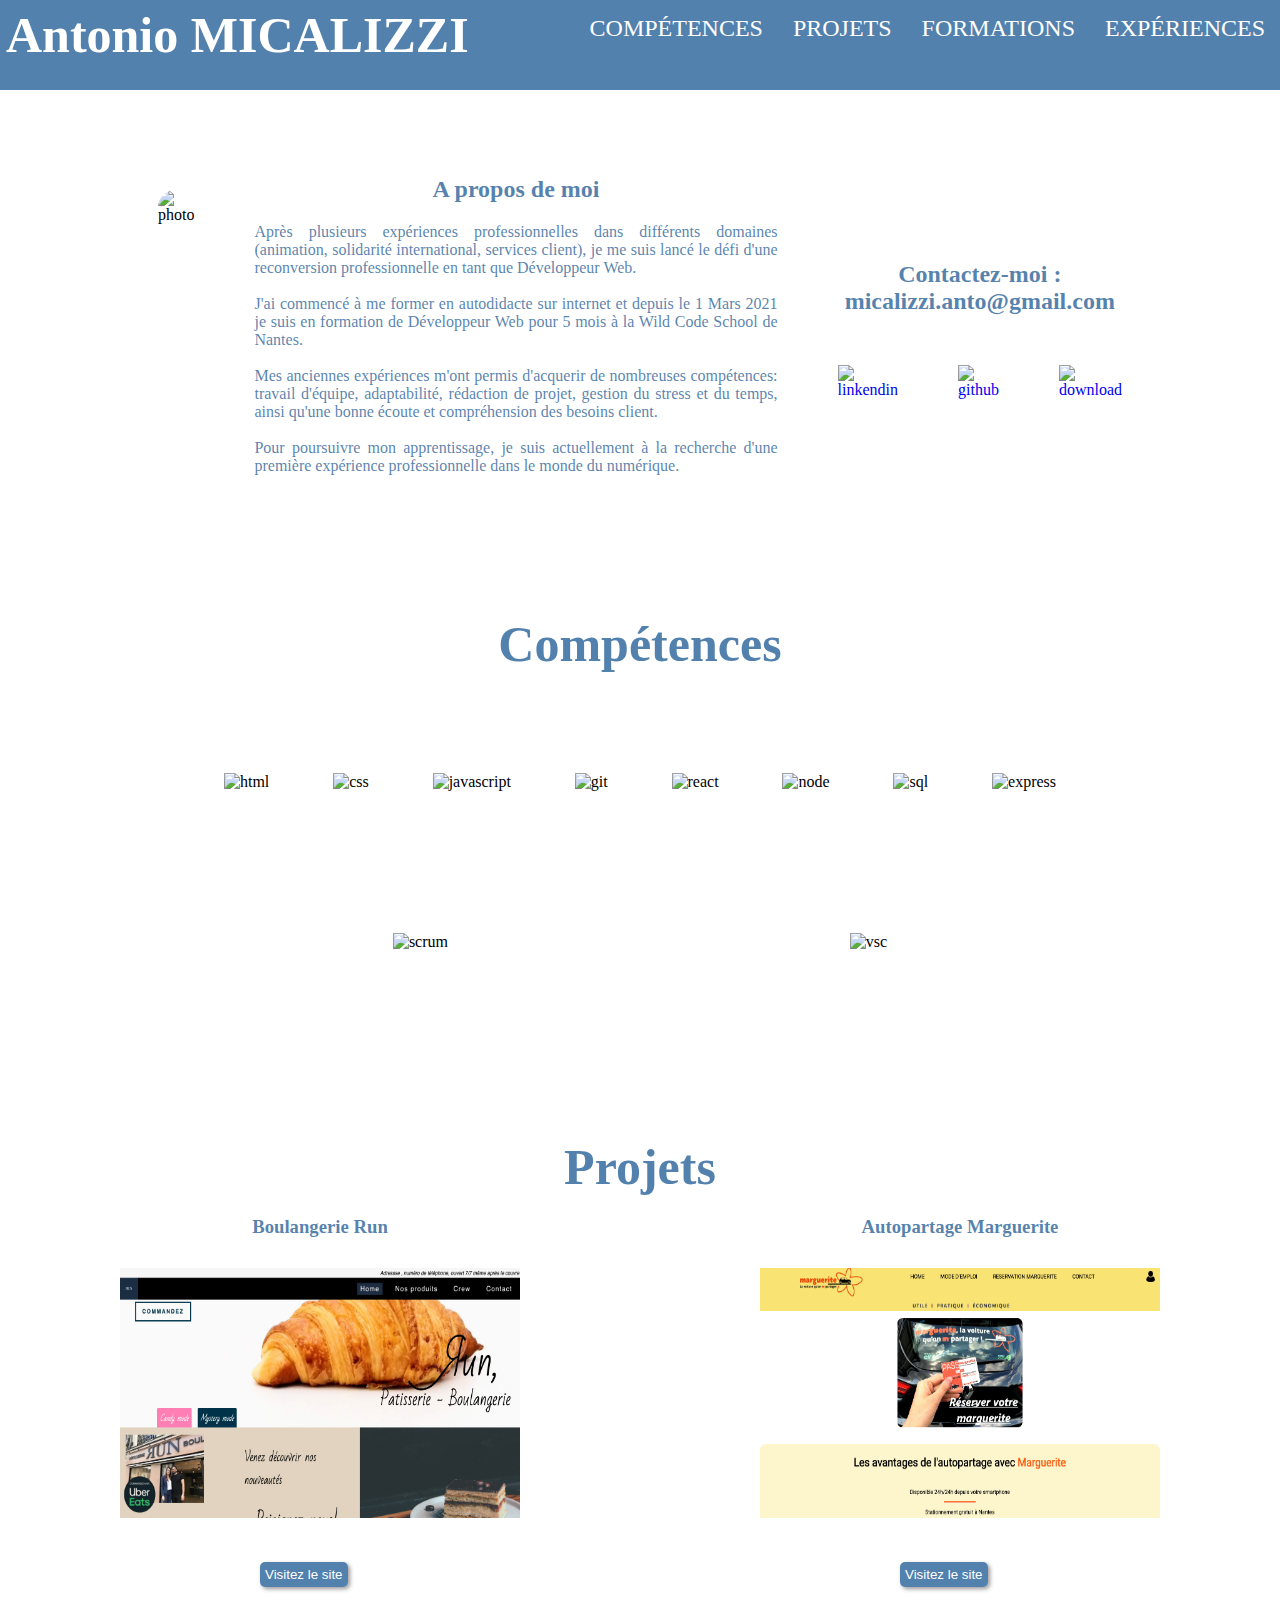
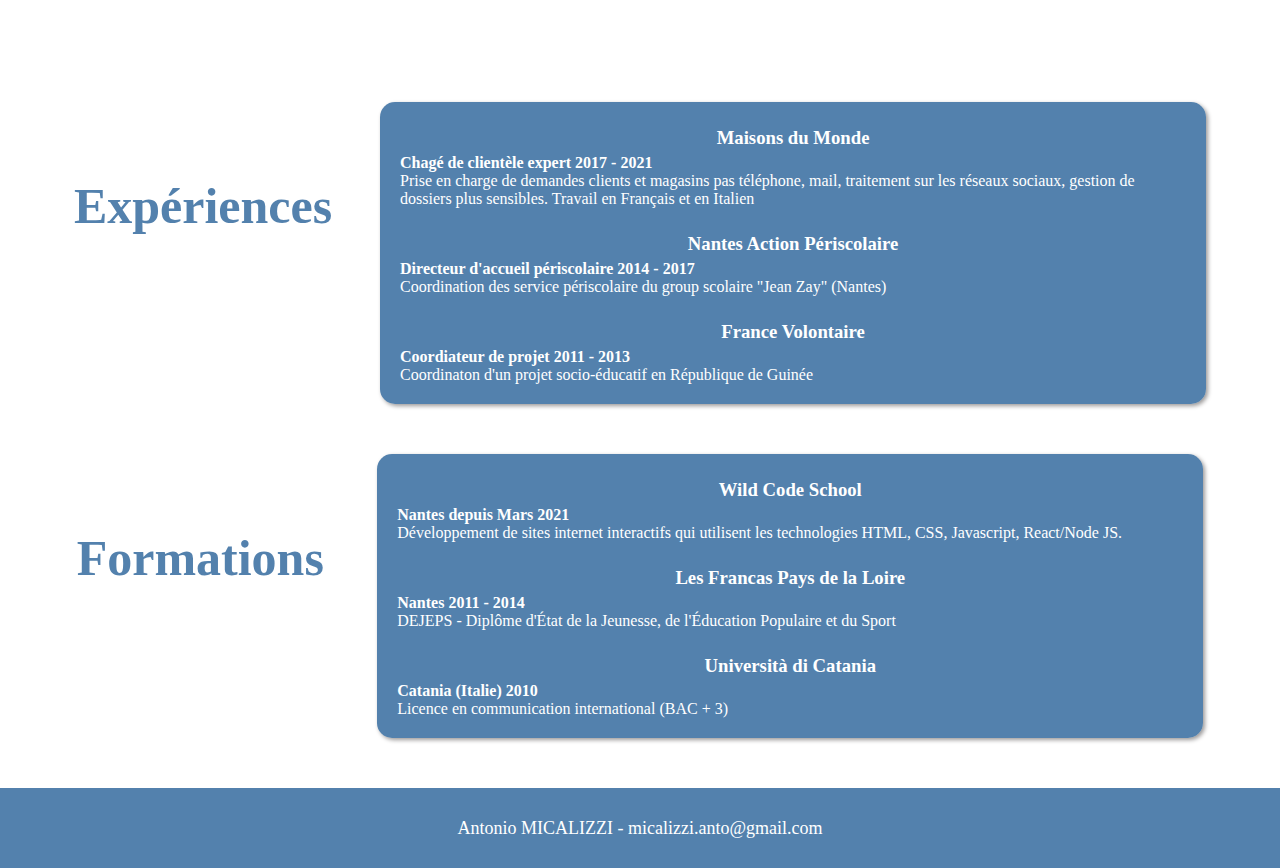
==== index.html @ 5dd9bfe7 "creation index" ====
<!DOCTYPE html>
<html lang="en">
  <head>
    <meta charset="UTF-8" />
    <meta http-equiv="X-UA-Compatible" content="IE=edge" />
    <meta name="viewport" content="width=device-width, initial-scale=1.0" />
    <title>Antonio Micalizzi</title>
    <link rel="stylesheet" href="portfolio.css" />
    <script src="https://kit.fontawesome.com/a076d05399.js"></script>
  </head>
  <body>
    <nav>
      <div class="logo"><h1>Antonio MICALIZZI</h1></div>
      <div class="openMenu"><i class="fa fa-bars"></i></div>
      <ul class="mainMenu">
        <li><a href="#onglet-competences">Compétences</a></li>
        <li><a href="#onglet-projets">Projets</a></li>
        <li><a href="#onglet-formations">Formations</a></li>
        <li><a href="#onglet-experiences">Expériences</a></li>
        <div class="closeMenu"><i class="fa fa-times"></i></div>
      </ul>
    </nav>
    <div class="container">
      <img
        class="photo"
        src="https://media-exp1.licdn.com/dms/image/C4D03AQGnUxN_brv_iQ/profile-displayphoto-shrink_800_800/0/1621345326053?e=1626912000&v=beta&t=5FgFx3yftNhXiPreWXfeR2L4rRF0owhywZeGiz99bsY"
        alt="photo"
      />
      <div class="apropos">
        <h2>A propos de moi</h2>
        <p>
          Après plusieurs expériences professionnelles dans différents domaines
          (animation, solidarité international, services client), je me suis
          lancé le défi d'une reconversion professionnelle en tant que
          Développeur Web.
        </p>
        <br />
        <p>
          J'ai commencé à me former en autodidacte sur internet et depuis le 1
          Mars 2021 je suis en formation de Développeur Web pour 5 mois à la
          Wild Code School de Nantes.
        </p>
        <br />
        <p>
          Mes anciennes expériences m'ont permis d'acquerir de nombreuses
          compétences: travail d'équipe, adaptabilité, rédaction de projet,
          gestion du stress et du temps, ainsi qu'une bonne écoute et
          compréhension des besoins client.
        </p>
        <br />
        <p>
          Pour poursuivre mon apprentissage, je suis actuellement à la recherche
          d'une première expérience professionnelle dans le monde du numérique.
        </p>
      </div>

      <div class="contact">
        <h2>
          Contactez-moi : <br />
          micalizzi.anto@gmail.com
        </h2>
        <div class="logo-contact">
          <a
            href="https://www.linkedin.com/in/antonio-micalizzi/"
            target="_blank"
          >
            <img
              src="https://www.saloninfirmier.fr/content/uploads/2018/07/logo-linkedin.png"
              alt="linkendin"
          /></a>
          <a href="https://github.com/antoniomicalizzi" target="_blank">
            <img
              src="https://encrypted-tbn0.gstatic.com/images?q=tbn:ANd9GcStJ661_VwO4iG6mzSlGKrrM3SD7L8iPCl7Zg&usqp=CAU"
              alt="github"
          /></a>
          <a href="cvantonio.pdf" download>
            <img src="http://pngimg.com/uploads/cv/cv_PNG4.png" alt="download"
          /></a>
        </div>
      </div>
    </div>

    <div class="competences" id="onglet-competences">
      <h2>Compétences</h2>
      <div class="logo-competences">
        <img
          src="https://upload.wikimedia.org/wikipedia/commons/thumb/6/61/HTML5_logo_and_wordmark.svg/512px-HTML5_logo_and_wordmark.svg.png"
          alt="html"
        />
        <img
          src="https://upload.wikimedia.org/wikipedia/commons/thumb/d/d5/CSS3_logo_and_wordmark.svg/1200px-CSS3_logo_and_wordmark.svg.png"
          alt="css"
        />
        <img
          src="https://logos-marques.com/wp-content/uploads/2021/03/JavaScript-Logo.png"
          alt="javascript"
        />
        <img
          src="https://encrypted-tbn0.gstatic.com/images?q=tbn:ANd9GcStJ661_VwO4iG6mzSlGKrrM3SD7L8iPCl7Zg&usqp=CAU"
          alt="git"
        />
        <img
          src="https://cdn.iconscout.com/icon/free/png-512/react-1-282599.png"
          alt="react"
        />
        <img
          src="https://cdn.pixabay.com/photo/2015/04/23/17/41/node-js-736399_960_720.png"
          alt="node"
        />
        <img
          src="https://upload.wikimedia.org/wikipedia/fr/thumb/6/62/MySQL.svg/1200px-MySQL.svg.png"
          alt="sql"
        />
        <img
          src="https://www.hello-pomelo.com:8080/wp-content/uploads/2019/07/expressjs.png"
          alt="express"
        />
        <img
          src="https://www.flag-systemes.com/wp-content/uploads/2019/03/logo-agile-scrum.jpg"
          alt="scrum"
        />
        <img
          src="https://iconape.com/wp-content/files/ie/112455/svg/visual-studio-code-1.svg"
          alt="vsc"
        />
      </div>
    </div>
    <h2 id="onglet-projets">Projets</h2>
    <div class="projets">
      <div class="run">
        <h3>Boulangerie Run</h3>

        <img src="projetrun.png" alt="run" />
        <span class="textbox"
          >Projet réalisé pendant la formation sur 2 semaines, en équipe de 4
          personnes. Réalisation d'un site pour une boulangerie. Site
          responsive. Nous avons utilisé que de l'html et du css.
        </span>
        <div class="btn-run">
          <a
            href="https://vgaugler.github.io/RunBoulangerie-HTML-CSS-JS/index.html"
            target="_blank"
            ><button type="button">Visitez le site</button>
          </a>
        </div>
      </div>
      <div class="marguerite">
        <h3>Autopartage Marguerite</h3>
        <img src="projetmarguerite.png" alt="marguerite" />
        <span class="textbox"
          >Deuxième projet de la formation, un mois de travail en équipe de 5.
          Site de reservation d'un service d'autopartage. Développé avec React,
          appel d'API, utilisation de leaflet.
        </span>
        <div class="btn-marguerite">
          <a href="https://marguerite-autopartage.netlify.app/" target="_blank">
            <button type="button">Visitez le site</button>
          </a>
        </div>
      </div>
    </div>

    <div class="experiences">
      <h2 id="onglet-experiences">Expériences</h2>
      <div class="experiences-list">
        <ul>
          <li>
            <h3>Maisons du Monde</h3>
            <h4>Chagé de clientèle expert 2017 - 2021</h4>
            <p>
              Prise en charge de demandes clients et magasins pas téléphone,
              mail, traitement sur les réseaux sociaux, gestion de dossiers plus
              sensibles. Travail en Français et en Italien
            </p>
          </li>
          <li>
            <h3>Nantes Action Périscolaire</h3>
            <h4>Directeur d'accueil périscolaire 2014 - 2017</h4>
            <p>
              Coordination des service périscolaire du group scolaire "Jean Zay"
              (Nantes)
            </p>
          </li>
          <li>
            <h3>France Volontaire</h3>
            <h4>Coordiateur de projet 2011 - 2013</h4>
            <p>
              Coordinaton d'un projet socio-éducatif en République de Guinée
            </p>
          </li>
        </ul>
      </div>
    </div>
    <div class="formation">
      <h2 id="onglet-formations">Formations</h2>
      <ul class="formations-list">
        <li>
          <h3>Wild Code School</h3>
          <h4>Nantes depuis Mars 2021</h4>
          <p>
            Développement de sites internet interactifs qui utilisent les
            technologies HTML, CSS, Javascript, React/Node JS.
          </p>
        </li>
        <li>
          <h3>Les Francas Pays de la Loire</h3>
          <h4>Nantes 2011 - 2014</h4>
          <p>
            DEJEPS - Diplôme d'État de la Jeunesse, de l'Éducation Populaire et
            du Sport
          </p>
        </li>
        <li>
          <h3>Università di Catania</h3>
          <h4>Catania (Italie) 2010</h4>
          <p>Licence en communication international (BAC + 3)</p>
        </li>
      </ul>
    </div>
    <footer>
      <p>Antonio MICALIZZI - micalizzi.anto@gmail.com</p>
    </footer>
    <script src="portfolio.js"></script>
  </body>
</html>
---- portfolio.css ----
* {
  padding: 0;
  margin: 0;
  text-decoration: none;
  list-style: none;
  box-sizing: border-box;
  margin: 0;
  padding: 0;
}
body {
  margin: 0;
}
h2 {
  color: #084b8ab2;
}
nav {
  background-color: #084b8ab2;
  color: #fff;
  display: flex;
  justify-content: space-between;
  height: 90px;
  width: 100%;
}
nav .mainMenu {
  display: flex;
  list-style: none;
}
nav .mainMenu li a {
  display: inline-block;
  padding: 15px;
  text-decoration: none;
  text-transform: uppercase;
  color: #fff;
  font-size: 1.5rem;
}
nav .mainMenu li a:hover {
  background: rgba(78, 79, 82, 0.507);
}
nav .openMenu {
  font-size: 2rem;
  margin: 20px;
  display: none;
  cursor: pointer;
}
nav .mainMenu .closeMenu {
  font-size: 2rem;
  display: none;
  cursor: pointer;
}

nav .logo {
  margin: 6px;
  font-size: 25px;
  cursor: pointer;
}

.photo {
  height: 300px;
  border-radius: 250px;
  margin-top: 100px;
}
img {
  height: 50px;
  margin: 30px;
}
.container {
  display: flex;
  justify-content: space-around;
  width: 80%;
  align-items: center;
  margin: auto;
}
.container h2 {
  margin: auto;
}
.contact {
  display: flex;
  flex-wrap: wrap;
  justify-content: space-between;
  margin-top: 80px;
  color: #084b8ab2;
}
.contact a {
  background: none;
}
.logo-contact {
  display: flex;
}
.competences {
  display: block;
  width: 70%;
  margin: auto;
  padding-top: 20px;
}
.logo-competences {
  margin-top: 50px;
  display: flex;
  flex-wrap: wrap;
  justify-content: space-around;
}
.competences img {
  height: 100px;
}
.competences img:hover {
  cursor: pointer;
  transform: scale(1.3);
}
.apropos {
  margin-top: 40px;
  color: #084b8ab2;
  text-align: justify;
  padding: 0 30px;
}
h2 {
  text-align: center;
  padding-bottom: 20px;
}
.projets {
  display: flex;
  align-items: center;
  justify-content: space-around;
}
.projets img {
  height: 250px;
  width: 400px;
}
.projets h3 {
  text-align: center;
  color: #084b8ab2;
}
.projets a {
  background: none;
}
.run span,
.marguerite span {
  height: 250px;
  width: 400px;
  text-align: center;
  position: relative;
  opacity: 0.8;
  display: none;
  margin-left: 30px;
  background-color: #084b8ab2;
  backdrop-filter: blur(10px);
  padding: 20px;
}
.run:hover span,
.marguerite:hover span {
  margin-top: -280px;
  transition: 1s;
  display: block;
  color: white;
  font-size: large;
}
.btn-run {
  position: absolute;
  margin-left: 150px;
  cursor: pointer;
}
.btn-marguerite {
  position: absolute;
  margin-left: 150px;
  cursor: pointer;
}
button {
  background-color: #084b8ab2;
  border: none;
  padding: 5px;
  color: white;
  border-radius: 5px;
  box-shadow: 2px 2px 4px rgb(155, 153, 153);
  margin-left: 20px;
  margin-top: 10px;
}
.experiences {
  display: flex;
  justify-content: space-around;
  margin: 150px 50px 50px;
}
.experiences h2,
.competences h2,
#onglet-projets,
.formation h2 {
  color: #084b8ab2;
  margin-top: 75px;
  font-size: 50px;
}
.experiences-list {
  background: #084b8ab2;
  color: white;
  padding: 10px;
  width: 70%;
  line-height: 1, 5px;
  border-radius: 15px;
  box-shadow: 2px 2px 4px rgb(155, 153, 153);
}
.experiences-list h3 {
  text-align: center;
  margin: 5px;
}
.experiences-list li {
  padding: 10px;
}
.formation {
  display: flex;
  justify-content: space-around;
  margin: 50px;
}
.formations-list {
  background: #084b8ab2;
  color: white;
  padding: 10px;
  width: 70%;
  line-height: 1, 5px;
  border-radius: 15px;
  box-shadow: 2px 2px 4px rgb(155, 153, 153);
}
.formations-list h3 {
  text-align: center;
  margin: 5px;
}
.formations-list li {
  padding: 10px;
}
footer {
  background-color: #084b8ab2;
  height: 80px;
  width: 100%;
  text-align: center;
  line-height: 80px;
  color: white;
  font-size: large;
}

@media (max-width: 858px) {
  .body {
    justify-content: center;
  }
  .nav {
    width: 100%;
  }
  nav .mainMenu {
    height: 100vh;
    width: 100%;
    position: fixed;
    top: 0;
    right: 0;
    left: 0;
    z-index: 10;
    flex-direction: column;
    justify-content: center;
    align-items: center;
    background: #084b8ab2;
    transition: top 1s ease;
    display: none;
  }
  nav .mainMenu .closeMenu {
    display: block;
    position: absolute;
    top: 20px;
    right: 20px;
  }
  nav .openMenu {
    display: block;
  }
  nav .mainMenu li a:hover {
    background: none;
    color: rgba(78, 79, 82, 0.507);
    font-size: 1.6rem;
  }
  label.logo {
    font-size: 15px;
  }

  .contact {
    flex-direction: column;
  }
  .apropos p {
    font-size: 20px;
  }
  .container {
    display: block;
  }
  .logo-contact {
    width: 5px;
  }
  .competences img {
    height: 40px;
    justify-content: space-around;
  }
  .projets {
    display: block;
  }
  .projets img {
    width: 340px;
  }
  .marguerite {
    margin-top: 50px;
  }
  .experiences {
    display: flex;
    flex-direction: column;
    justify-content: center;
    align-items: center;
  }
  .experiences {
    align-items: center;
  }
  .experiences-list {
    width: 95%;
  }
  .formation {
    display: flex;
    flex-direction: column;
    justify-content: center;
    align-items: center;
  }
  .formations-list {
    width: 95%;
  }
  .experiences h2,
  .competences h2,
  #onglet-projets,
  .formation h2 {
    margin-top: 5px;
  }
  footer {
    font-size: 15px;
  }
}
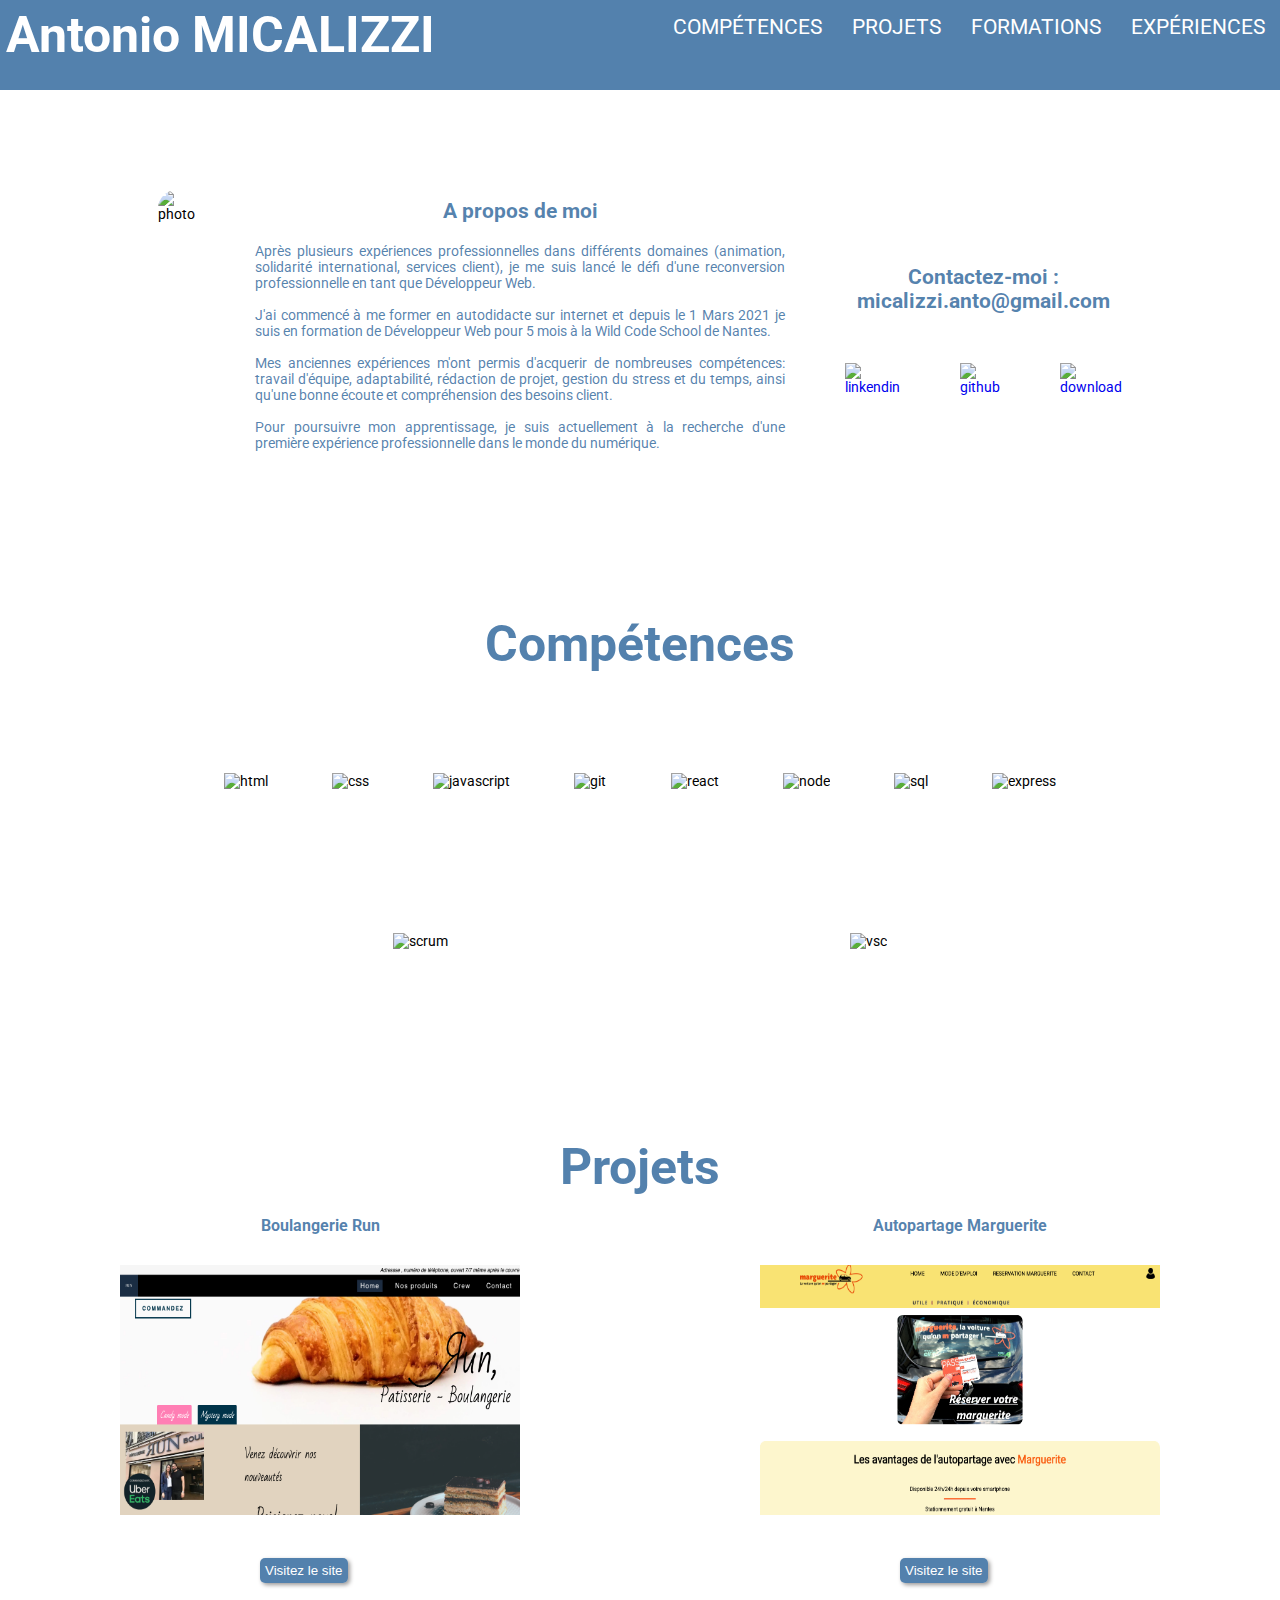
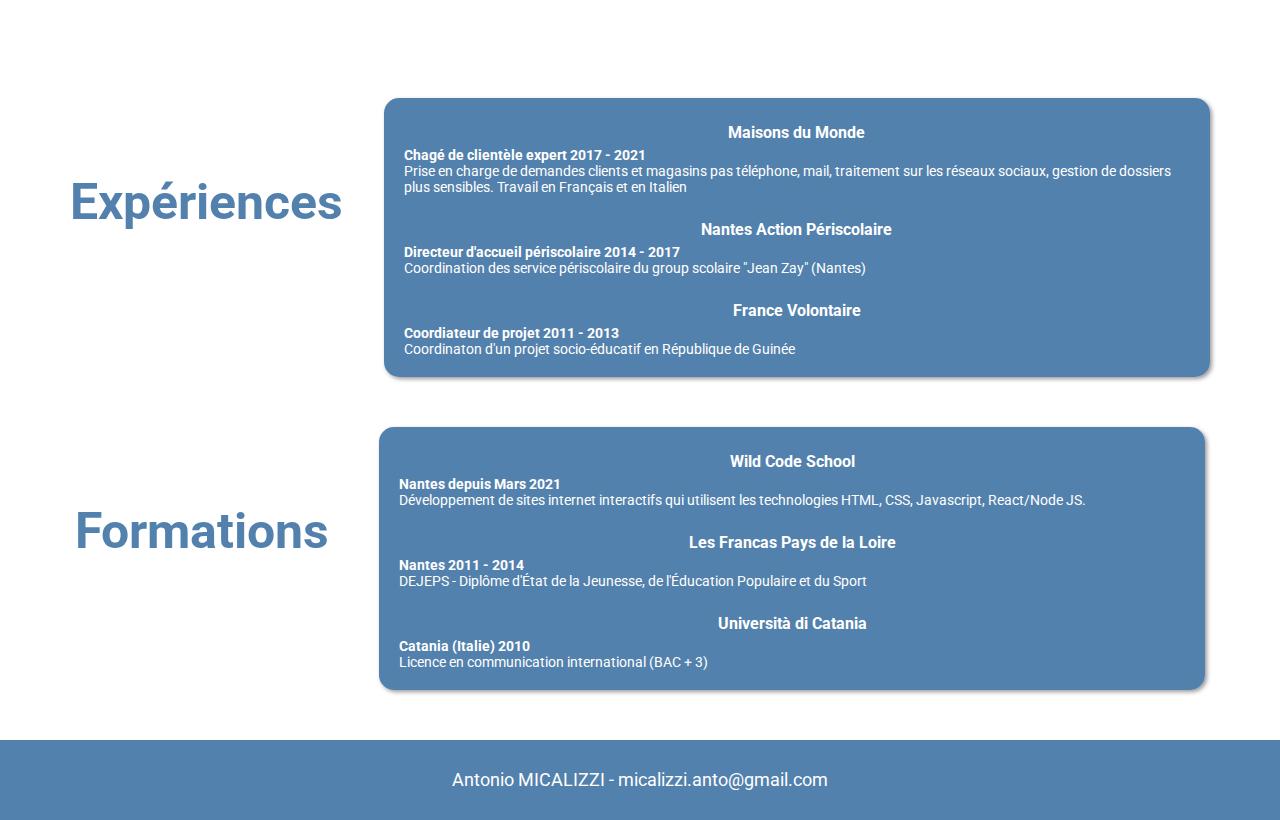
==== commit a5d1242a: "changement police" ====
--- a/index.html
+++ b/index.html
@@ -5,7 +5,7 @@
     <meta http-equiv="X-UA-Compatible" content="IE=edge" />
     <meta name="viewport" content="width=device-width, initial-scale=1.0" />
     <title>Antonio Micalizzi</title>
-    <link rel="stylesheet" href="portfolio.css" />
+    <link rel="stylesheet" href="portfolio-back.css" />
     <script src="https://kit.fontawesome.com/a076d05399.js"></script>
   </head>
   <body>
--- a/portfolio-back.css
+++ b/portfolio-back.css
@@ -0,0 +1,339 @@
+@import url('https://fonts.googleapis.com/css2?family=Roboto:wght@500;700&display=swap');
+
+html {
+  width: 100vw;
+  font-size: 14px;
+  font-family: Roboto, 'Open Sans', 'Helvetica Neue', sans-serif;
+}
+* {
+  padding: 0;
+  margin: 0;
+  text-decoration: none;
+  list-style: none;
+  box-sizing: border-box;
+  margin: 0;
+  padding: 0;
+}
+body {
+  margin: 0;
+}
+h2 {
+  color: #084b8ab2;
+}
+nav {
+  background-color: #084b8ab2;
+  color: #fff;
+  display: flex;
+  justify-content: space-between;
+  height: 90px;
+  width: 100%;
+}
+nav .mainMenu {
+  display: flex;
+  list-style: none;
+}
+nav .mainMenu li a {
+  display: inline-block;
+  padding: 15px;
+  text-decoration: none;
+  text-transform: uppercase;
+  color: #fff;
+  font-size: 1.5rem;
+}
+nav .mainMenu li a:hover {
+  background: rgba(78, 79, 82, 0.507);
+}
+nav .openMenu {
+  font-size: 2rem;
+  margin: 20px;
+  display: none;
+  cursor: pointer;
+}
+nav .mainMenu .closeMenu {
+  font-size: 2rem;
+  display: none;
+  cursor: pointer;
+}
+
+nav .logo {
+  margin: 6px;
+  font-size: 25px;
+  cursor: pointer;
+}
+
+.photo {
+  height: 300px;
+  border-radius: 250px;
+  margin-top: 100px;
+}
+img {
+  height: 50px;
+  margin: 30px;
+}
+.container {
+  display: flex;
+  justify-content: space-around;
+  width: 80%;
+  align-items: center;
+  margin: auto;
+}
+.container h2 {
+  margin: auto;
+}
+.contact {
+  display: flex;
+  flex-wrap: wrap;
+  justify-content: space-between;
+  margin-top: 80px;
+  color: #084b8ab2;
+}
+.contact a {
+  background: none;
+}
+.logo-contact {
+  display: flex;
+}
+.competences {
+  display: block;
+  width: 70%;
+  margin: auto;
+  padding-top: 20px;
+}
+.logo-competences {
+  margin-top: 50px;
+  display: flex;
+  flex-wrap: wrap;
+  justify-content: space-around;
+
+}
+.competences img {
+  height: 100px;
+} 
+
+.competences img:hover {
+  cursor: pointer;
+  transform: scale(1.3);
+}
+.apropos {
+  margin-top: 40px;
+  color: #084b8ab2;
+  text-align: justify;
+  padding: 0 30px;
+}
+h2 {
+  text-align: center;
+  padding-bottom: 20px;
+}
+.projets {
+  display: flex;
+  align-items: center;
+  justify-content: space-around;
+}
+.projets img {
+  height: 250px;
+  width: 400px;
+}
+.projets h3 {
+  text-align: center;
+  color: #084b8ab2;
+}
+.projets a {
+  background: none;
+}
+.run span,
+.marguerite span {
+  height: 250px;
+  width: 400px;
+  text-align: center;
+  position: relative;
+  opacity: 0.8;
+  display: none;
+  margin-left: 30px;
+  background-color: #084b8ab2;
+  backdrop-filter: blur(10px);
+  padding: 20px;
+}
+.run:hover span,
+.marguerite:hover span {
+  margin-top: -280px;
+  transition: 1s;
+  display: block;
+  color: white;
+  font-size: large;
+}
+.btn-run {
+  position: absolute;
+  margin-left: 150px;
+  cursor: pointer;
+}
+.btn-marguerite {
+  position: absolute;
+  margin-left: 150px;
+  cursor: pointer;
+}
+button {
+  background-color: #084b8ab2;
+  border: none;
+  padding: 5px;
+  color: white;
+  border-radius: 5px;
+  box-shadow: 2px 2px 4px rgb(155, 153, 153);
+  margin-left: 20px;
+  margin-top: 10px;
+}
+.experiences {
+  display: flex;
+  justify-content: space-around;
+  margin: 150px 50px 50px;
+}
+.experiences h2,
+.competences h2,
+#onglet-projets,
+.formation h2 {
+  color: #084b8ab2;
+  margin-top: 75px;
+  font-size: 50px;
+}
+.experiences-list {
+  background: #084b8ab2;
+  color: white;
+  padding: 10px;
+  width: 70%;
+  line-height: 1, 5px;
+  border-radius: 15px;
+  box-shadow: 2px 2px 4px rgb(155, 153, 153);
+}
+.experiences-list h3 {
+  text-align: center;
+  margin: 5px;
+}
+.experiences-list li {
+  padding: 10px;
+}
+.formation {
+  display: flex;
+  justify-content: space-around;
+  margin: 50px;
+}
+.formations-list {
+  background: #084b8ab2;
+  color: white;
+  padding: 10px;
+  width: 70%;
+  line-height: 1, 5px;
+  border-radius: 15px;
+  box-shadow: 2px 2px 4px rgb(155, 153, 153);
+}
+.formations-list h3 {
+  text-align: center;
+  margin: 5px;
+}
+.formations-list li {
+  padding: 10px;
+}
+footer {
+  background-color: #084b8ab2;
+  height: 80px;
+  width: 100%;
+  text-align: center;
+  line-height: 80px;
+  color: white;
+  font-size: large;
+}
+
+@media (max-width: 858px) {
+  .body {
+    justify-content: center;
+  }
+  .nav {
+    width: 100%;
+  }
+  nav .mainMenu {
+    height: 100vh;
+    width: 100%;
+    position: fixed;
+    top: 0;
+    right: 0;
+    left: 0;
+    z-index: 10;
+    flex-direction: column;
+    justify-content: center;
+    align-items: center;
+    background: #084b8ab2;
+    transition: top 1s ease;
+    display: none;
+  }
+  nav .mainMenu .closeMenu {
+    display: block;
+    position: absolute;
+    top: 20px;
+    right: 20px;
+  }
+  nav .openMenu {
+    display: block;
+  }
+  nav .mainMenu li a:hover {
+    background: none;
+    color: rgba(78, 79, 82, 0.507);
+    font-size: 1.6rem;
+  }
+  label.logo {
+    font-size: 15px;
+  }
+
+  .contact {
+    flex-direction: column;
+  }
+  .apropos p {
+    font-size: 20px;
+  }
+  .container {
+    display: block;
+  }
+  .logo-contact {
+    width: 5px;
+  }
+  .competences img {
+    height: 40px;
+    justify-content: space-around;
+  }
+  .projets {
+    display: block;
+  }
+  .projets img {
+    width: 340px;
+  }
+  .marguerite {
+    margin-top: 50px;
+  }
+  .experiences {
+    display: flex;
+    flex-direction: column;
+    justify-content: center;
+    align-items: center;
+  }
+  .experiences {
+    align-items: center;
+  }
+  .experiences-list {
+    width: 95%;
+  }
+  .formation {
+    display: flex;
+    flex-direction: column;
+    justify-content: center;
+    align-items: center;
+  }
+  .formations-list {
+    width: 95%;
+  }
+  .experiences h2,
+  .competences h2,
+  #onglet-projets,
+  .formation h2 {
+    margin-top: 5px;
+  }
+  footer {
+    font-size: 15px;
+  }
+}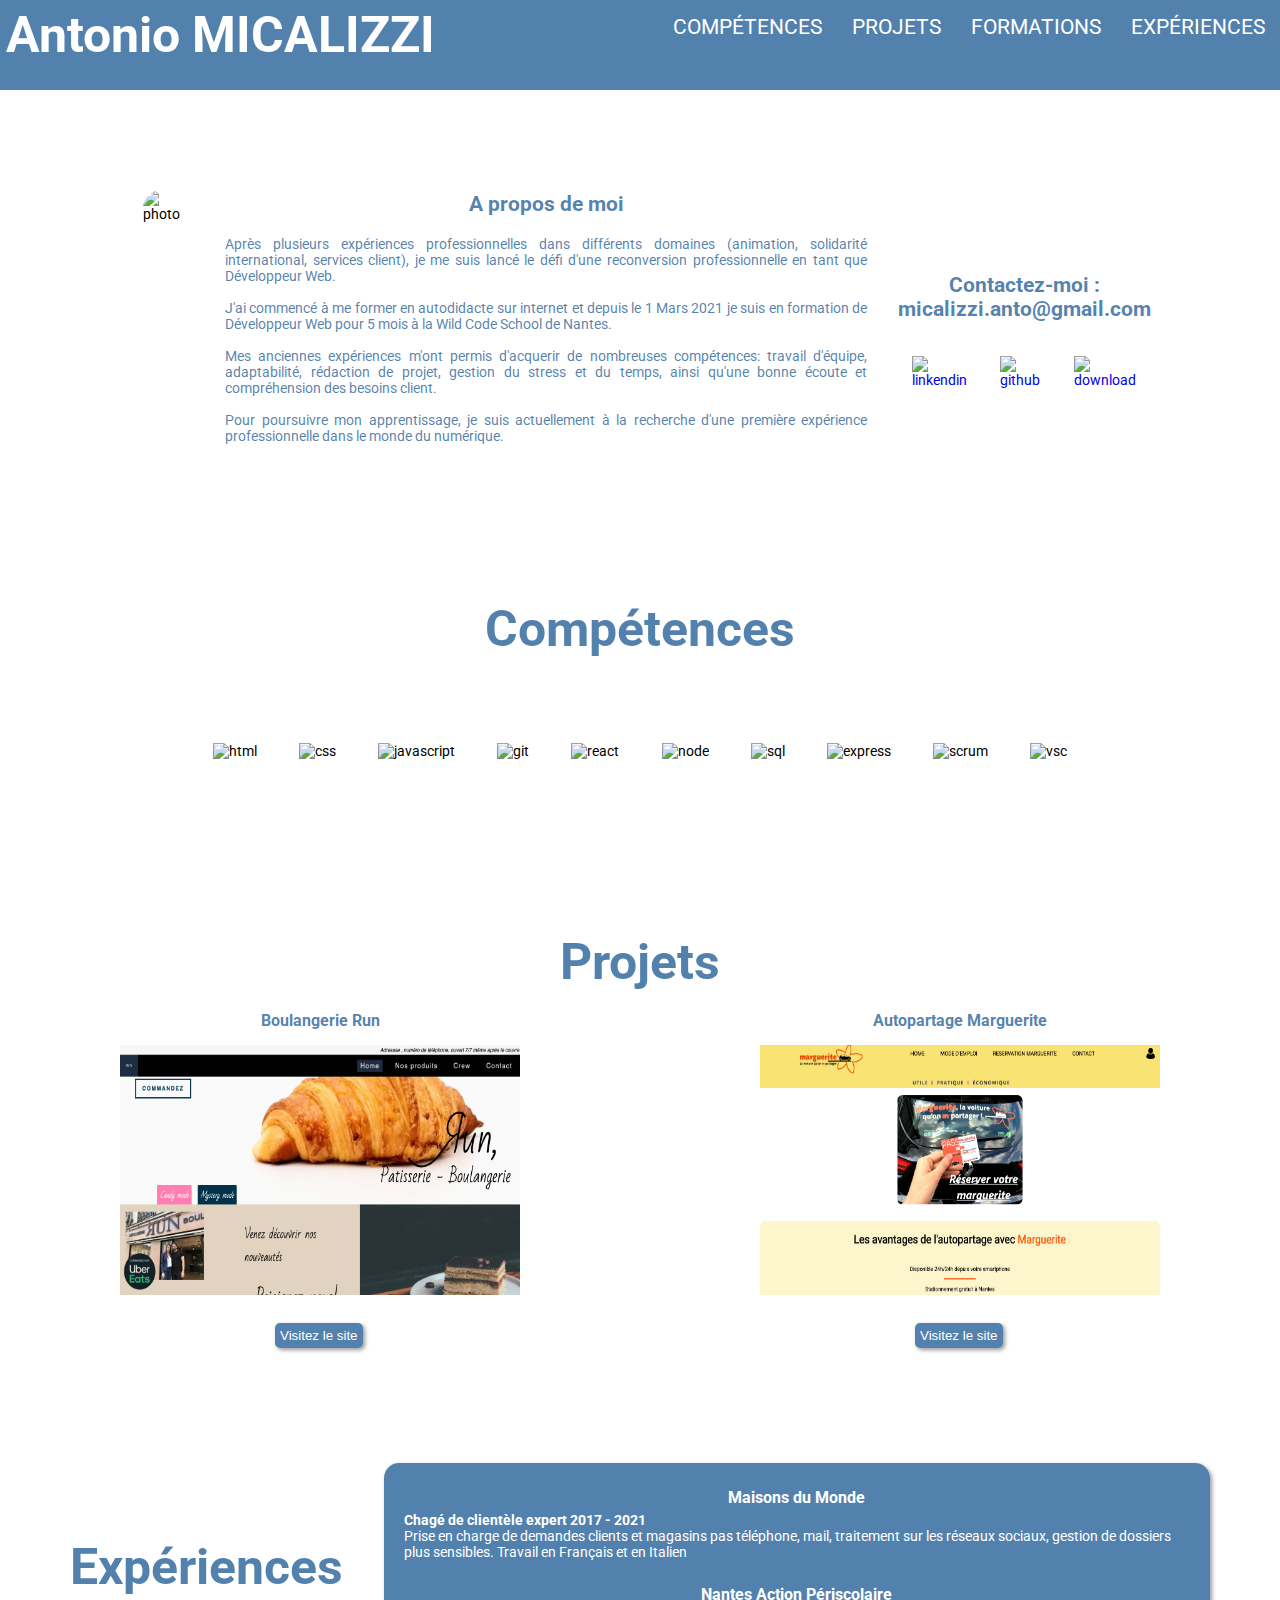
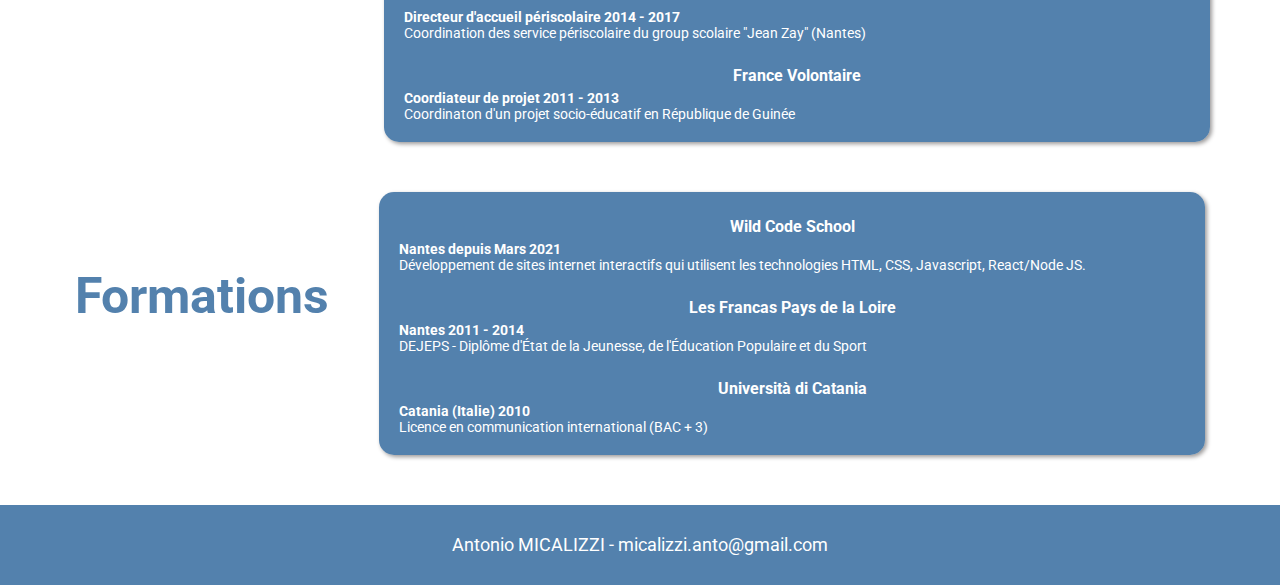
==== commit f17443cf: "visio mobile" ====
--- a/index.html
+++ b/index.html
@@ -21,11 +21,11 @@
       </ul>
     </nav>
     <div class="container">
-      <img
-        class="photo"
+        <img class="photo"
         src="https://media-exp1.licdn.com/dms/image/C4D03AQGnUxN_brv_iQ/profile-displayphoto-shrink_800_800/0/1621345326053?e=1626912000&v=beta&t=5FgFx3yftNhXiPreWXfeR2L4rRF0owhywZeGiz99bsY"
         alt="photo"
       />
+      
       <div class="apropos">
         <h2>A propos de moi</h2>
         <p>
@@ -222,4 +222,4 @@
     </footer>
     <script src="portfolio.js"></script>
   </body>
-</html>
+</html>--- a/portfolio-back.css
+++ b/portfolio-back.css
@@ -60,7 +60,6 @@
   font-size: 25px;
   cursor: pointer;
 }
-
 .photo {
   height: 300px;
   border-radius: 250px;
@@ -68,7 +67,7 @@
 }
 img {
   height: 50px;
-  margin: 30px;
+  margin: 15px;
 }
 .container {
   display: flex;
@@ -104,11 +103,10 @@
   display: flex;
   flex-wrap: wrap;
   justify-content: space-around;
-
 }
 .competences img {
   height: 100px;
-} 
+}
 
 .competences img:hover {
   cursor: pointer;
@@ -280,7 +278,10 @@
   label.logo {
     font-size: 15px;
   }
-
+  .photo {
+    height: 240px;
+    margin-top: 60px;
+  }
   .contact {
     flex-direction: column;
   }
@@ -289,9 +290,6 @@
   }
   .container {
     display: block;
-  }
-  .logo-contact {
-    width: 5px;
   }
   .competences img {
     height: 40px;
@@ -301,7 +299,11 @@
     display: block;
   }
   .projets img {
-    width: 340px;
+    width: 300px;
+  }
+  .run span,
+  .marguerite span {
+    width: 300px;
   }
   .marguerite {
     margin-top: 50px;
@@ -332,6 +334,7 @@
   #onglet-projets,
   .formation h2 {
     margin-top: 5px;
+    font-size: 30px;
   }
   footer {
     font-size: 15px;
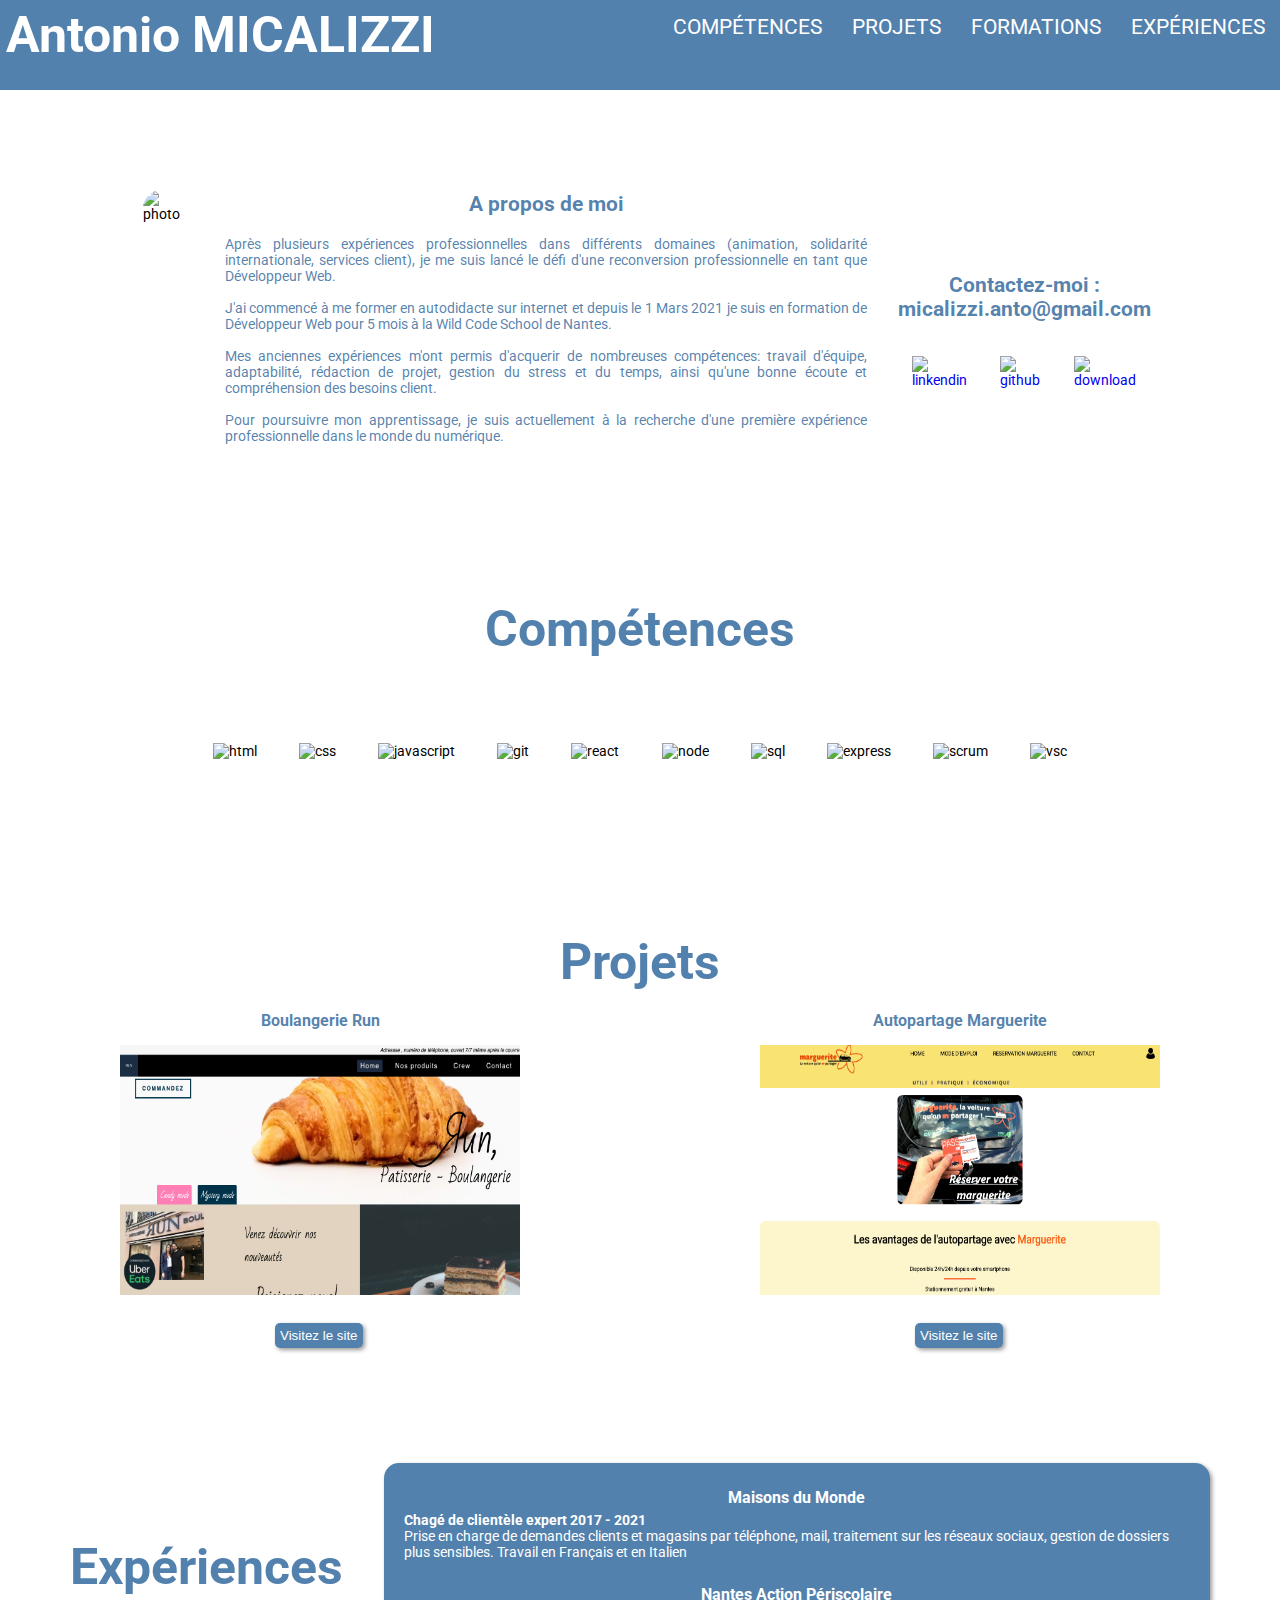
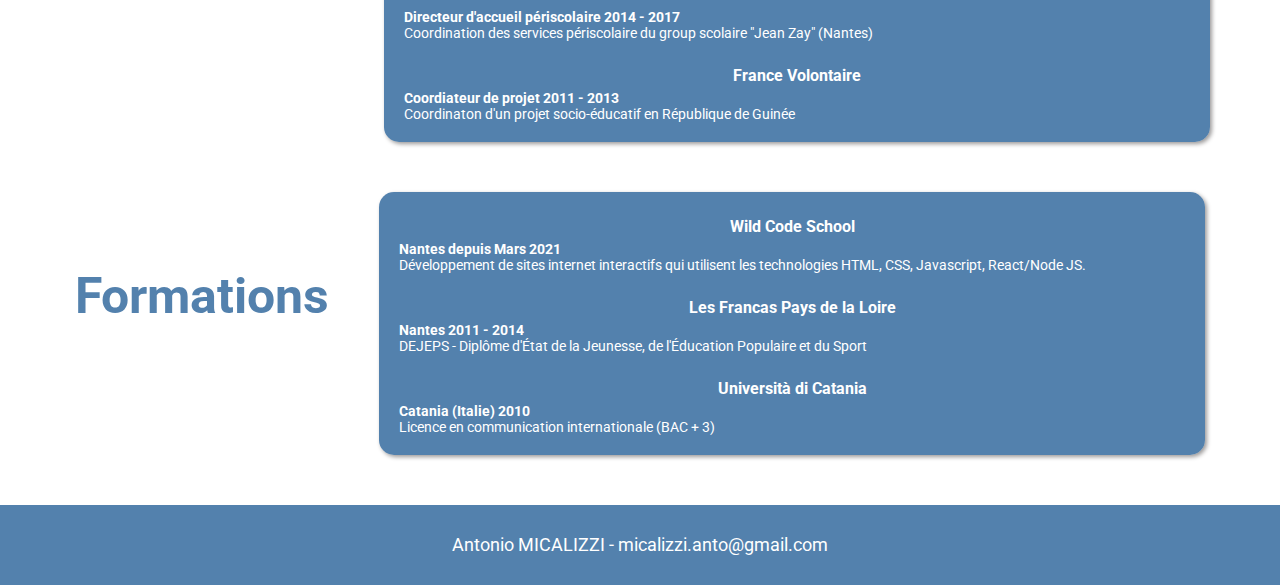
==== commit 2c5bc774: "correction text" ====
--- a/index.html
+++ b/index.html
@@ -21,16 +21,17 @@
       </ul>
     </nav>
     <div class="container">
-        <img class="photo"
+      <img
+        class="photo"
         src="https://media-exp1.licdn.com/dms/image/C4D03AQGnUxN_brv_iQ/profile-displayphoto-shrink_800_800/0/1621345326053?e=1626912000&v=beta&t=5FgFx3yftNhXiPreWXfeR2L4rRF0owhywZeGiz99bsY"
         alt="photo"
       />
-      
+
       <div class="apropos">
         <h2>A propos de moi</h2>
         <p>
           Après plusieurs expériences professionnelles dans différents domaines
-          (animation, solidarité international, services client), je me suis
+          (animation, solidarité internationale, services client), je me suis
           lancé le défi d'une reconversion professionnelle en tant que
           Développeur Web.
         </p>
@@ -73,7 +74,7 @@
               src="https://encrypted-tbn0.gstatic.com/images?q=tbn:ANd9GcStJ661_VwO4iG6mzSlGKrrM3SD7L8iPCl7Zg&usqp=CAU"
               alt="github"
           /></a>
-          <a href="cvantonio.pdf" download>
+          <a href="cvantoniomicalizzi.pdf" download>
             <img src="http://pngimg.com/uploads/cv/cv_PNG4.png" alt="download"
           /></a>
         </div>
@@ -134,7 +135,7 @@
         <span class="textbox"
           >Projet réalisé pendant la formation sur 2 semaines, en équipe de 4
           personnes. Réalisation d'un site pour une boulangerie. Site
-          responsive. Nous avons utilisé que de l'html et du css.
+          responsive. Nous n'avons utilisé que de l'html et du css.
         </span>
         <div class="btn-run">
           <a
@@ -149,7 +150,7 @@
         <img src="projetmarguerite.png" alt="marguerite" />
         <span class="textbox"
           >Deuxième projet de la formation, un mois de travail en équipe de 5.
-          Site de reservation d'un service d'autopartage. Développé avec React,
+          Site de réservation d'un service d'autopartage. Développé avec React,
           appel d'API, utilisation de leaflet.
         </span>
         <div class="btn-marguerite">
@@ -168,7 +169,7 @@
             <h3>Maisons du Monde</h3>
             <h4>Chagé de clientèle expert 2017 - 2021</h4>
             <p>
-              Prise en charge de demandes clients et magasins pas téléphone,
+              Prise en charge de demandes clients et magasins par téléphone,
               mail, traitement sur les réseaux sociaux, gestion de dossiers plus
               sensibles. Travail en Français et en Italien
             </p>
@@ -177,7 +178,7 @@
             <h3>Nantes Action Périscolaire</h3>
             <h4>Directeur d'accueil périscolaire 2014 - 2017</h4>
             <p>
-              Coordination des service périscolaire du group scolaire "Jean Zay"
+              Coordination des services périscolaire du group scolaire "Jean Zay"
               (Nantes)
             </p>
           </li>
@@ -213,7 +214,7 @@
         <li>
           <h3>Università di Catania</h3>
           <h4>Catania (Italie) 2010</h4>
-          <p>Licence en communication international (BAC + 3)</p>
+          <p>Licence en communication internationale (BAC + 3)</p>
         </li>
       </ul>
     </div>
@@ -222,4 +223,4 @@
     </footer>
     <script src="portfolio.js"></script>
   </body>
-</html>+</html>
--- a/portfolio-back.css
+++ b/portfolio-back.css
@@ -146,14 +146,14 @@
   position: relative;
   opacity: 0.8;
   display: none;
-  margin-left: 30px;
+  margin-left: 15px;
   background-color: #084b8ab2;
   backdrop-filter: blur(10px);
   padding: 20px;
 }
 .run:hover span,
 .marguerite:hover span {
-  margin-top: -280px;
+  margin-top: -262px;
   transition: 1s;
   display: block;
   color: white;
@@ -304,6 +304,7 @@
   .run span,
   .marguerite span {
     width: 300px;
+    margin-left: 15px;
   }
   .marguerite {
     margin-top: 50px;
